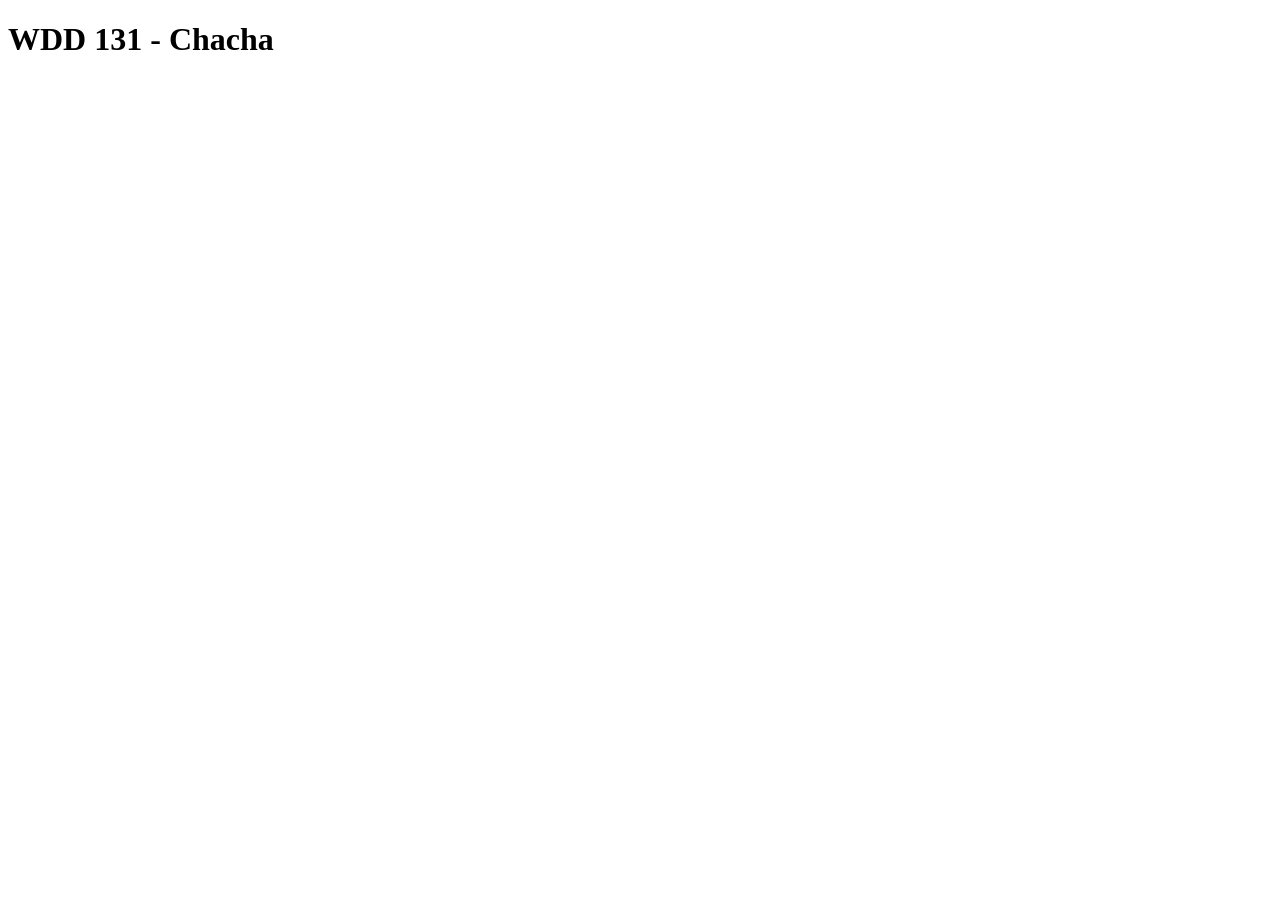
==== index.html @ d2848c0b "first step" ====
<!DOCTYPE html>
<html lang="en">

<head>
    <meta charset="UTF-8">
    <meta name="viewport" content="width=device-width, initial-scale=1.0">
    <title>WDD131</title>
</head>

<body>
    <h1>WDD 131 - Chacha</h1>

</body>

</html>
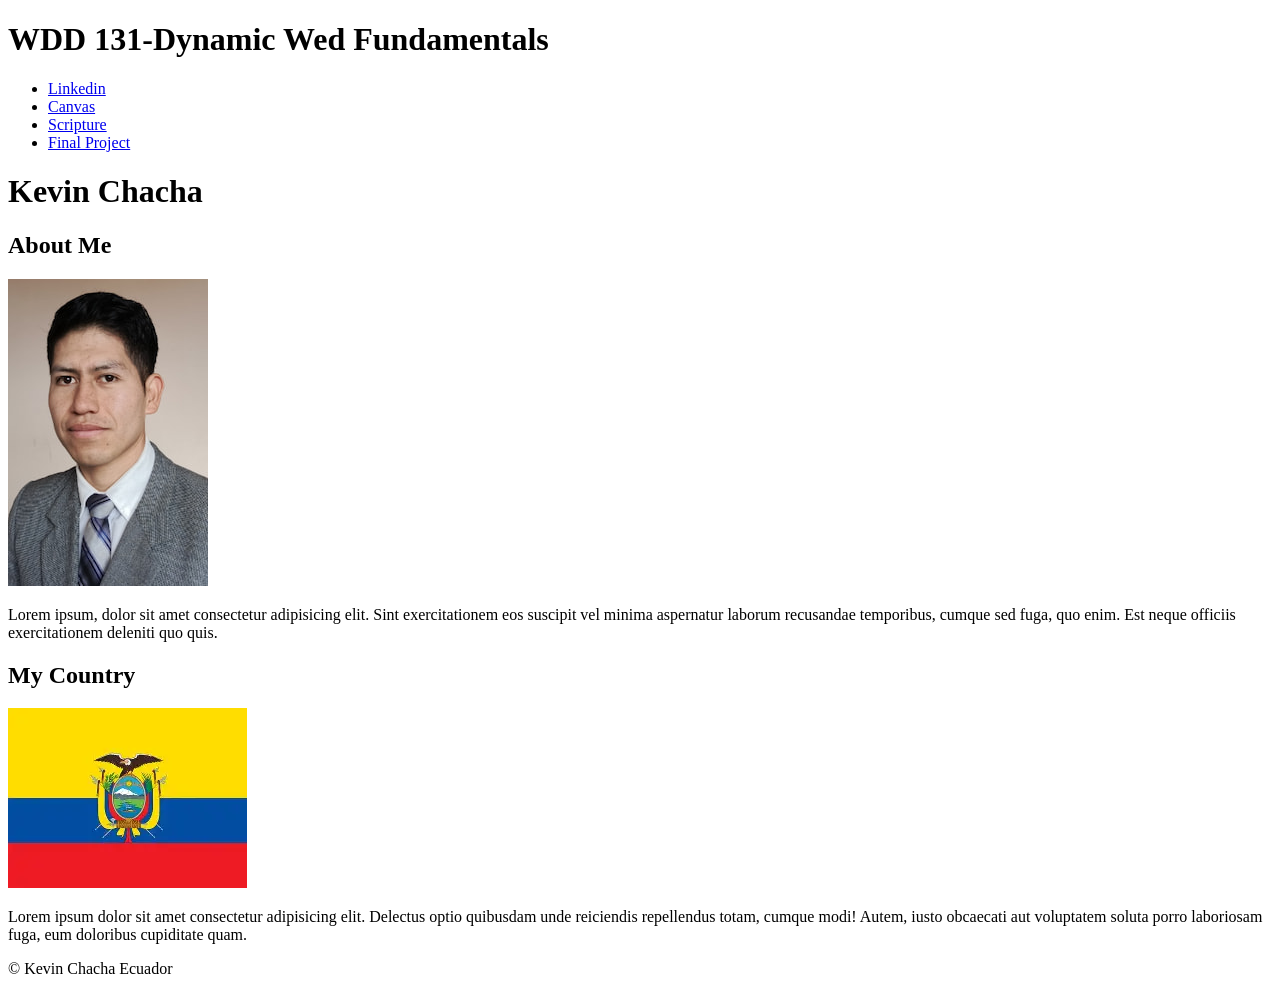
==== commit 30d8e31f: "index first steps" ====
--- a/index.html
+++ b/index.html
@@ -4,11 +4,55 @@
 <head>
     <meta charset="UTF-8">
     <meta name="viewport" content="width=device-width, initial-scale=1.0">
-    <title>WDD131</title>
+    <title>WDD131-Dynamic Wed Fundamentaals-Kevin Chacha</title>
+    <meta name=" description" content=" -------">
+    <meta name="author" content="Kevin Chacha J">
+    <link rel="preconnect" href="https://fonts.googleapis.com">
+    <link rel="preconnect" href="https://fonts.gstatic.com" crossorigin>
+    <link href="https://fonts.googleapis.com/css2?family=Playfair+Display:ital,wght@0,400..900;1,400..900&display=swap"
+        rel="stylesheet">
 </head>
 
+
 <body>
-    <h1>WDD 131 - Chacha</h1>
+    <header>
+        <h1><span id="Course-title">WDD 131</span>-Dynamic Wed Fundamentals</h1>
+        <nav>
+            <ul>
+                <li><a href="https://www.linkedin.com/in/kevin-chacha-jim%C3%A9nez-0bb5a928a/"
+                        target="_blank">Linkedin</a></li>
+                <li><a href="https://byupw.instructure.com/" target="_blank">Canvas</a></li>
+                <li><a href="https://www.churchofjesuschrist.org/study/scriptures/dc-testament/dc/9?lang=eng&id=p14#p14"
+                        target="_blank">Scripture</a>
+                </li>
+                <li><a href="#">Final Project</a></li>
+            </ul>
+        </nav>
+    </header>
+    <main>
+        <h1>Kevin Chacha</h1>
+        <section class="card">
+            <h2>About Me</h2>
+            <img src="images/profile.jpg" alt="photo of profile Kevin Chacha">
+            <p>Lorem ipsum, dolor sit amet consectetur adipisicing elit. Sint exercitationem eos suscipit vel minima
+                aspernatur laborum recusandae temporibus, cumque sed fuga, quo enim. Est neque officiis exercitationem
+                deleniti quo quis.</p>
+        </section>
+        <section class="card">
+            <h2>My Country</h2>
+            <img src="images/flagecuador.jpg" alt="Flag of ecuador">
+            <p>Lorem ipsum dolor sit amet consectetur adipisicing elit. Delectus optio quibusdam unde reiciendis
+                repellendus totam, cumque modi! Autem, iusto obcaecati aut voluptatem soluta porro laboriosam fuga, eum
+                doloribus cupiditate quam.</p>
+        </section>
+    </main>
+    <Footer>
+        <p>&copy; <span id="currentyear"></span>Kevin Chacha Ecuador </p>
+        <p id="lastModified"></p>
+
+
+    </Footer>
+
 
 </body>
 
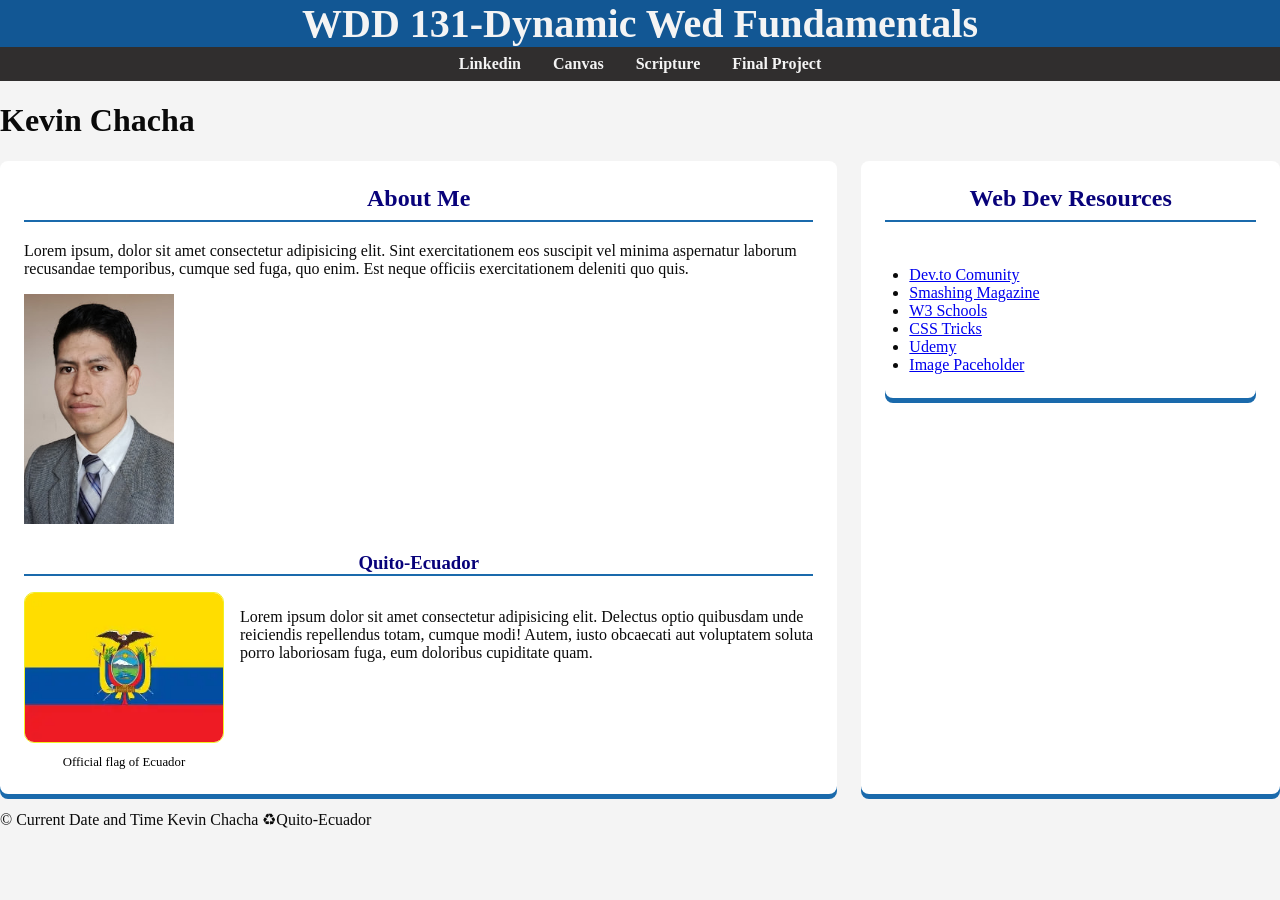
==== commit 4521d8b2: "ok" ====
--- a/index.html
+++ b/index.html
@@ -5,12 +5,14 @@
     <meta charset="UTF-8">
     <meta name="viewport" content="width=device-width, initial-scale=1.0">
     <title>WDD131-Dynamic Wed Fundamentaals-Kevin Chacha</title>
-    <meta name=" description" content=" -------">
+    <meta name=" description" content="WDD 131 - Dynamic Ewbsite Fundametals at BYU-Idaho">
     <meta name="author" content="Kevin Chacha J">
     <link rel="preconnect" href="https://fonts.googleapis.com">
     <link rel="preconnect" href="https://fonts.gstatic.com" crossorigin>
     <link href="https://fonts.googleapis.com/css2?family=Playfair+Display:ital,wght@0,400..900;1,400..900&display=swap"
         rel="stylesheet">
+    <link rel="stylesheet" href="styles/base.css">
+    <script src="scripts/getdates.js" defer></script>
 </head>
 
 
@@ -18,7 +20,7 @@
     <header>
         <h1><span id="Course-title">WDD 131</span>-Dynamic Wed Fundamentals</h1>
         <nav>
-            <ul>
+            <ul class="menu">
                 <li><a href="https://www.linkedin.com/in/kevin-chacha-jim%C3%A9nez-0bb5a928a/"
                         target="_blank">Linkedin</a></li>
                 <li><a href="https://byupw.instructure.com/" target="_blank">Canvas</a></li>
@@ -29,25 +31,53 @@
             </ul>
         </nav>
     </header>
-    <main>
-        <h1>Kevin Chacha</h1>
-        <section class="card">
+
+    <h1>Kevin Chacha</h1>
+    <div class="main-content-grid">
+        <section class="card about-me">
             <h2>About Me</h2>
-            <img src="images/profile.jpg" alt="photo of profile Kevin Chacha">
-            <p>Lorem ipsum, dolor sit amet consectetur adipisicing elit. Sint exercitationem eos suscipit vel minima
-                aspernatur laborum recusandae temporibus, cumque sed fuga, quo enim. Est neque officiis exercitationem
-                deleniti quo quis.</p>
+            <div clas="card-content-top">
+
+                <p class="box1">Lorem ipsum, dolor sit amet consectetur adipisicing elit. Sint exercitationem eos
+                    suscipit vel minima
+                    aspernatur laborum recusandae temporibus, cumque sed fuga, quo enim. Est neque officiis
+                    exercitationem
+                    deleniti quo quis.</p>
+                <img src="images/profile.jpg" alt="photo of profile Kevin Chacha" class="box2">
+            </div>
+            <div class="country-info">
+                <h3>Quito-Ecuador</h3>
+                <div class="country-details">
+                    <figure>
+                        <img src="images/flagecuador.jpg" alt="Flag of ecuador">
+                        <figcaption>Official flag of Ecuador</figcaption>
+                    </figure>
+                    <p>Lorem ipsum dolor sit amet consectetur adipisicing elit. Delectus optio quibusdam unde reiciendis
+                        repellendus totam, cumque modi! Autem, iusto obcaecati aut voluptatem soluta porro laboriosam
+                        fuga,
+                        eum
+                        doloribus cupiditate quam.</p>
+                </div>
+            </div>
+
         </section>
-        <section class="card">
-            <h2>My Country</h2>
-            <img src="images/flagecuador.jpg" alt="Flag of ecuador">
-            <p>Lorem ipsum dolor sit amet consectetur adipisicing elit. Delectus optio quibusdam unde reiciendis
-                repellendus totam, cumque modi! Autem, iusto obcaecati aut voluptatem soluta porro laboriosam fuga, eum
-                doloribus cupiditate quam.</p>
+        <section class="card web-dev-resources-card">
+            <h2> Web Dev Resources</h2>
+            <ul class="card web">
+                <li><a href="https://dev.to/">Dev.to Comunity</a></li>
+                <li><a href="https://www.smashingmagazine.com" target="_blank">Smashing Magazine</a></li>
+                <li><a href="https://www.w3schools.com" target="_blank">W3 Schools</a></li>
+                <li><a href="https://css-tricks.com" target="_blank">CSS Tricks</a></li>
+                <li><a href="https://www.udemy.com translate=" target="_blank">Udemy</a></li>
+                <li><a href="https://static.vecteezy.com/system/resources/previews/016/916/479/non_2x/placeholder-icon-design-free-vector.jpg"
+                        target="_blank">Image
+                        Paceholder</a></li>
+            </ul>
         </section>
+    </div>
     </main>
     <Footer>
-        <p>&copy; <span id="currentyear"></span>Kevin Chacha Ecuador </p>
+        <p>&copy; Current Date and Time <span id="currentyear"></span>Kevin Chacha ♻Quito-Ecuador </p>
         <p id="lastModified"></p>
 
 
--- a/styles/base.css
+++ b/styles/base.css
@@ -0,0 +1,151 @@
+* {
+    box-sizing: border-box;
+}
+
+:root {
+    --primary-color: #125794;
+    --secondary-color: #f4f4f4;
+    --text-color: #0a0a0a;
+    --nav-color: #302e2e;
+    --acent-color: #ffc107;
+}
+
+body {
+    font-family: "Playfair+Display", serif;
+    font-weight: 400;
+    background-color: var(--secondary-color);
+    color: var(--text-color);
+    margin: 0;
+}
+
+header {
+    background-color: var(--primary-color);
+    color: var(--secondary-color);
+    padding: 0;
+    text-align: center;
+
+}
+
+header h1 {
+    margin: 0;
+    font-size: 2.5rem;
+    font-weight: 700;
+}
+
+
+nav ul {
+    display: flex;
+    justify-content: center;
+    list-style: none;
+    padding: 0;
+    margin: 0;
+    background-color: var(--nav-color);
+
+}
+
+
+nav a {
+    color: var(--secondary-color);
+    text-decoration: none;
+    font-weight: bold;
+    padding: 0.5rem 1rem;
+    display: inline-block;
+}
+
+
+nav a:hover {
+    background-color: rgb(95, 95, 240);
+    color: #0c0101;
+    border-radius: 5px;
+    padding: 0.5 1 rem;
+    transition: 0.3s;
+
+}
+
+main {
+    max-width: 900px;
+    margin: 2rem auto;
+    padding: 0 1rem;
+}
+
+.main-content-grid {
+    display: grid;
+    grid-template-columns: 2fr 1fr;
+    gap: 1.5rem;
+}
+
+
+
+
+.box1 {
+
+    flex: 1;
+    font-size: 1rem;
+
+
+}
+
+.box2 {
+    max-width: 150px;
+}
+
+.card {
+    background-color: #fff;
+    border-radius: 8px;
+    box-shadow: 0 5px #1a6aac;
+    padding: 1.5rem;
+}
+
+.card h2 {
+    text-align: center;
+    color: #08027a;
+    border-bottom: 2px solid #1a6aac;
+    padding-bottom: 0.5rem;
+    margin-top: 0;
+
+}
+
+.about-me .card-content-top {
+    display: flex;
+    align-items: flex-start;
+    gap: 1 rem;
+}
+
+.about-me .country-info {
+    margin-top: 1.5rem;
+}
+
+
+
+.country-info h3 {
+    text-align: center;
+    margin-bottom: 1rem;
+    border-bottom: 2px solid #1a6aac;
+    padding-bottom: 0.5;
+    color: #08027a;
+}
+
+.country-info .country-details {
+    display: flex;
+    align-items: flex-start;
+    gap: 1rem;
+}
+
+.country-info figure {
+    margin: 0;
+    text-align: center;
+}
+
+.country-info figcaption {
+    font-size: 0.8rem;
+    color: #000;
+    margin-top: 0.5rem;
+}
+
+.country-info img {
+    max-width: 200px;
+    height: auto;
+    border: 1px solid rgb(240, 240, 38);
+    border-radius: 10px;
+
+}
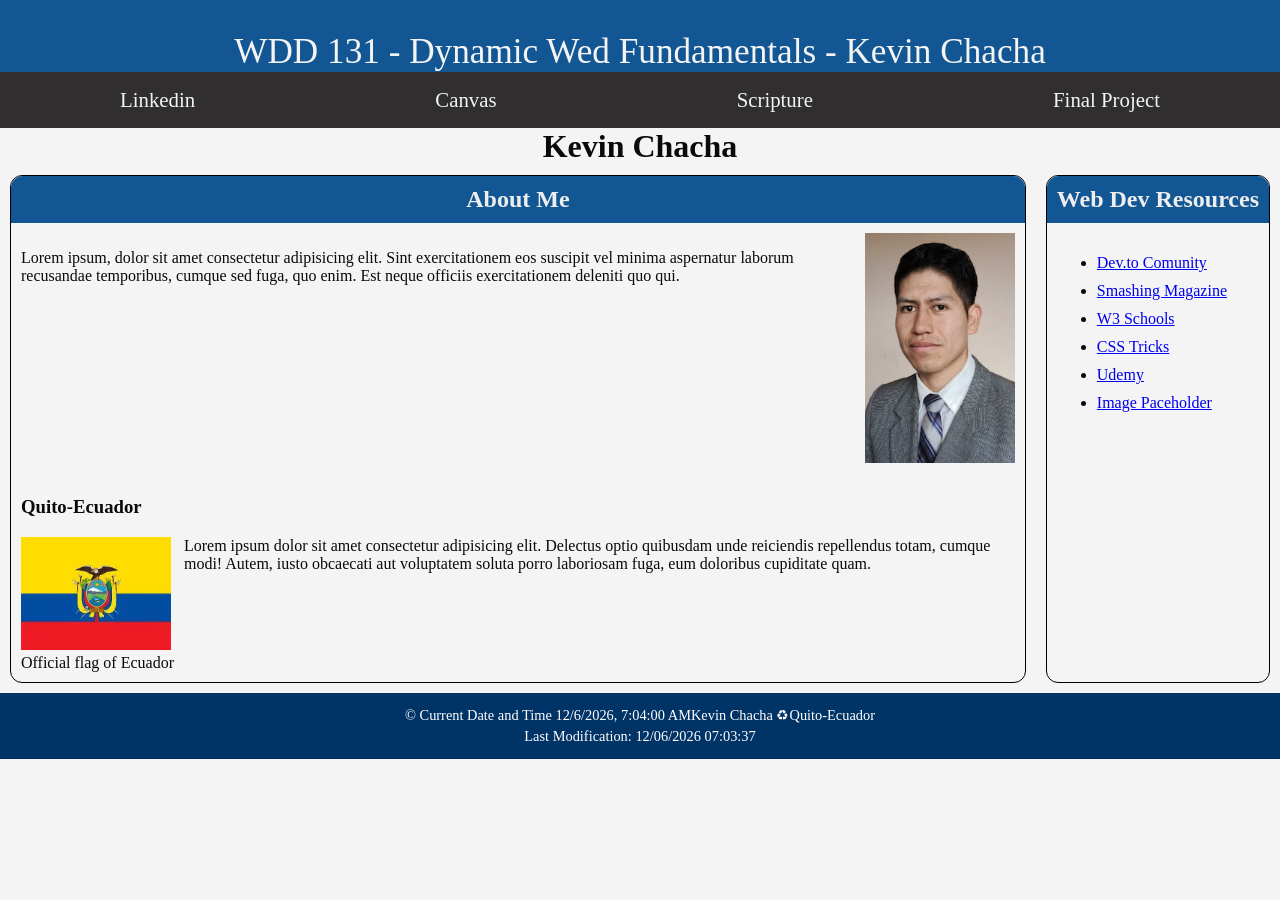
==== commit 66427c9c: "ready" ====
--- a/index.html
+++ b/index.html
@@ -5,7 +5,7 @@
     <meta charset="UTF-8">
     <meta name="viewport" content="width=device-width, initial-scale=1.0">
     <title>WDD131-Dynamic Wed Fundamentaals-Kevin Chacha</title>
-    <meta name=" description" content="WDD 131 - Dynamic Ewbsite Fundametals at BYU-Idaho">
+    <meta name=" description" content="WDD 131 - Dynamic Website Fundametals at BYU-Idaho">
     <meta name="author" content="Kevin Chacha J">
     <link rel="preconnect" href="https://fonts.googleapis.com">
     <link rel="preconnect" href="https://fonts.gstatic.com" crossorigin>
@@ -18,72 +18,68 @@
 
 <body>
     <header>
-        <h1><span id="Course-title">WDD 131</span>-Dynamic Wed Fundamentals</h1>
+        <span id="Course-title">WDD 131 - Dynamic Wed Fundamentals - Kevin Chacha</span>
         <nav>
-            <ul class="menu">
-                <li><a href="https://www.linkedin.com/in/kevin-chacha-jim%C3%A9nez-0bb5a928a/"
-                        target="_blank">Linkedin</a></li>
-                <li><a href="https://byupw.instructure.com/" target="_blank">Canvas</a></li>
-                <li><a href="https://www.churchofjesuschrist.org/study/scriptures/dc-testament/dc/9?lang=eng&id=p14#p14"
-                        target="_blank">Scripture</a>
-                </li>
-                <li><a href="#">Final Project</a></li>
-            </ul>
+            <a href="https://www.linkedin.com/in/kevin-chacha-jim%C3%A9nez-0bb5a928a/" target="_blank">Linkedin</a>
+            <a href="https://byupw.instructure.com/" target="_blank">Canvas</a>
+            <a href="https://www.churchofjesuschrist.org/study/scriptures/dc-testament/dc/9?lang=eng&id=p14#p14"
+                target="_blank">Scripture</a>
+
+            <a href="#">Final Project</a>
         </nav>
     </header>
-
-    <h1>Kevin Chacha</h1>
-    <div class="main-content-grid">
-        <section class="card about-me">
+    <main>
+        <h1>Kevin Chacha</h1>
+        <section class="card">
             <h2>About Me</h2>
-            <div clas="card-content-top">
-
-                <p class="box1">Lorem ipsum, dolor sit amet consectetur adipisicing elit. Sint exercitationem eos
+            <div clas="nofloat">
+                <div class="floatright">
+                    <img src="images/profile.jpg" alt="photo of profile Kevin Chacha">
+                </div>
+                <p>
+                    Lorem ipsum, dolor sit amet consectetur adipisicing elit. Sint exercitationem eos
                     suscipit vel minima
                     aspernatur laborum recusandae temporibus, cumque sed fuga, quo enim. Est neque officiis
                     exercitationem
-                    deleniti quo quis.</p>
-                <img src="images/profile.jpg" alt="photo of profile Kevin Chacha" class="box2">
+                    deleniti quo qui.
+                </p>
             </div>
-            <div class="country-info">
+            <div class="nofloat">
                 <h3>Quito-Ecuador</h3>
-                <div class="country-details">
-                    <figure>
-                        <img src="images/flagecuador.jpg" alt="Flag of ecuador">
-                        <figcaption>Official flag of Ecuador</figcaption>
-                    </figure>
-                    <p>Lorem ipsum dolor sit amet consectetur adipisicing elit. Delectus optio quibusdam unde reiciendis
-                        repellendus totam, cumque modi! Autem, iusto obcaecati aut voluptatem soluta porro laboriosam
-                        fuga,
-                        eum
-                        doloribus cupiditate quam.</p>
-                </div>
+                <figure class="floatleft">
+                    <img src="images/flagecuador.jpg" alt="Flag of ecuador">
+                    <figcaption>Official flag of Ecuador</figcaption>
+                </figure>
+                <p>Lorem ipsum dolor sit amet consectetur adipisicing elit. Delectus optio quibusdam unde reiciendis
+                    repellendus totam, cumque modi! Autem, iusto obcaecati aut voluptatem soluta porro laboriosam
+                    fuga,
+                    eum
+                    doloribus cupiditate quam.
+                </p>
             </div>
 
         </section>
-        <section class="card web-dev-resources-card">
+        <section class="card">
             <h2> Web Dev Resources</h2>
-            <ul class="card web">
-                <li><a href="https://dev.to/">Dev.to Comunity</a></li>
-                <li><a href="https://www.smashingmagazine.com" target="_blank">Smashing Magazine</a></li>
-                <li><a href="https://www.w3schools.com" target="_blank">W3 Schools</a></li>
-                <li><a href="https://css-tricks.com" target="_blank">CSS Tricks</a></li>
-                <li><a href="https://www.udemy.com translate=" target="_blank">Udemy</a></li>
-                <li><a href="https://static.vecteezy.com/system/resources/previews/016/916/479/non_2x/placeholder-icon-design-free-vector.jpg"
-                        target="_blank">Image
-                        Paceholder</a></li>
-            </ul>
+            <div class="aling-center">
+                <ul>
+                    <li><a href="https://dev.to/">Dev.to Comunity</a></li>
+                    <li><a href="https://www.smashingmagazine.com" target="_blank">Smashing Magazine</a></li>
+                    <li><a href="https://www.w3schools.com" target="_blank">W3 Schools</a></li>
+                    <li><a href="https://css-tricks.com" target="_blank">CSS Tricks</a></li>
+                    <li><a href="https://www.udemy.com translate=" target="_blank">Udemy</a></li>
+                    <li><a href="https://static.vecteezy.com/system/resources/previews/016/916/479/non_2x/placeholder-icon-design-free-vector.jpg"
+                            target="_blank">Image
+                            Paceholder</a></li>
+                </ul>
+            </div>
         </section>
-    </div>
     </main>
-    <Footer>
-        <p>&copy; Current Date and Time <span id="currentyear"></span>Kevin Chacha ♻Quito-Ecuador </p>
+    </main>
+    <footer>
+        <p>&copy; Current Date and Time <span id="currentDateTime"></span>Kevin Chacha ♻Quito-Ecuador </p>
         <p id="lastModified"></p>
-
-
-    </Footer>
-
-
+    </footer>
 </body>
 
 </html>
--- a/styles/base.css
+++ b/styles/base.css
@@ -1,7 +1,3 @@
-* {
-    box-sizing: border-box;
-}
-
 :root {
     --primary-color: #125794;
     --secondary-color: #f4f4f4;
@@ -12,140 +8,131 @@
 
 body {
     font-family: "Playfair+Display", serif;
-    font-weight: 400;
+    margin: 0;
     background-color: var(--secondary-color);
-    color: var(--text-color);
-    margin: 0;
+    color: var(--text-color)
 }
 
 header {
     background-color: var(--primary-color);
     color: var(--secondary-color);
-    padding: 0;
     text-align: center;
+    font-size: 2.2rem;
+    padding-top: 2rem;
 
-}
-
-header h1 {
-    margin: 0;
-    font-size: 2.5rem;
-    font-weight: 700;
-}
-
-
-nav ul {
-    display: flex;
-    justify-content: center;
-    list-style: none;
-    padding: 0;
-    margin: 0;
-    background-color: var(--nav-color);
 
 }
 
 
+
+nav {
+    display: flex;
+    flex-wrap: wrap;
+    background-color: var(--nav-color);
+    font-size: 1.3rem;
+
+
+}
+
 nav a {
+    margin: 1rem;
+    flex: auto;
+    text-align: center;
     color: var(--secondary-color);
     text-decoration: none;
-    font-weight: bold;
-    padding: 0.5rem 1rem;
-    display: inline-block;
+
 }
 
 
 nav a:hover {
-    background-color: rgb(95, 95, 240);
-    color: #0c0101;
-    border-radius: 5px;
-    padding: 0.5 1 rem;
-    transition: 0.3s;
+    color: #ffc107;
+}
+
+main {
+    display: grid;
+    max-width: 1300px;
+    margin: 0 auto;
+    grid-template-columns: auto auto;
+}
+
+h1 {
+    margin: 0;
+    font-size: 2rem;
+    font-weight: 900;
+    grid-column: 1/3;
+    text-align: center;
+}
+
+h2 {
+    color: #eee;
+    text-align: center;
+    background-color: var(--primary-color);
+    margin: auto;
+    padding: 10px;
+    border-radius: 0.75rem 0.75rem 0 0;
+}
+
+img {
+    width: 150px;
+    height: auto;
+}
+
+li {
+    padding: 5px 0;
+}
+
+footer {
+    background-color: #003366;
+    color: #fff;
+    text-align: center;
+    padding: 10px;
+}
+
+footer p {
+    margin: 0.25rem 0;
+    font-size: 0.9rem;
+}
+
+/* .yardings */
+
+.card {
+    border: 1px solid #000;
+    border-radius: 0.75rem;
+    background-color: var(--secondary-color);
+    margin: 10px;
+}
+
+.card>div {
+    padding: 10px;
 
 }
 
-main {
-    max-width: 900px;
-    margin: 2rem auto;
-    padding: 0 1rem;
+.floatleft {
+    float: left;
+    padding-right: 10px;
+    padding-bottom: 10px;
+    margin: 0;
 }
 
-.main-content-grid {
-    display: grid;
-    grid-template-columns: 2fr 1fr;
-    gap: 1.5rem;
+.floatright {
+    float: right;
+    padding-left: 10px;
 }
 
-
-
-
-.box1 {
-
-    flex: 1;
-    font-size: 1rem;
-
-
+.nofloat {
+    clear: both;
 }
 
-.box2 {
-    max-width: 150px;
+.aling_center {
+    display: grid;
+    height: 100%;
+
+    align-items: center;
 }
 
-.card {
-    background-color: #fff;
-    border-radius: 8px;
-    box-shadow: 0 5px #1a6aac;
-    padding: 1.5rem;
-}
-
-.card h2 {
+#course-title {
+    display: block;
     text-align: center;
-    color: #08027a;
-    border-bottom: 2px solid #1a6aac;
-    padding-bottom: 0.5rem;
-    margin-top: 0;
-
-}
-
-.about-me .card-content-top {
-    display: flex;
-    align-items: flex-start;
-    gap: 1 rem;
-}
-
-.about-me .country-info {
-    margin-top: 1.5rem;
-}
-
-
-
-.country-info h3 {
-    text-align: center;
-    margin-bottom: 1rem;
-    border-bottom: 2px solid #1a6aac;
-    padding-bottom: 0.5;
-    color: #08027a;
-}
-
-.country-info .country-details {
-    display: flex;
-    align-items: flex-start;
-    gap: 1rem;
-}
-
-.country-info figure {
-    margin: 0;
-    text-align: center;
-}
-
-.country-info figcaption {
-    font-size: 0.8rem;
-    color: #000;
-    margin-top: 0.5rem;
-}
-
-.country-info img {
-    max-width: 200px;
-    height: auto;
-    border: 1px solid rgb(240, 240, 38);
-    border-radius: 10px;
-
+    padding: 2rem;
+    font-size: xx-large;
 }
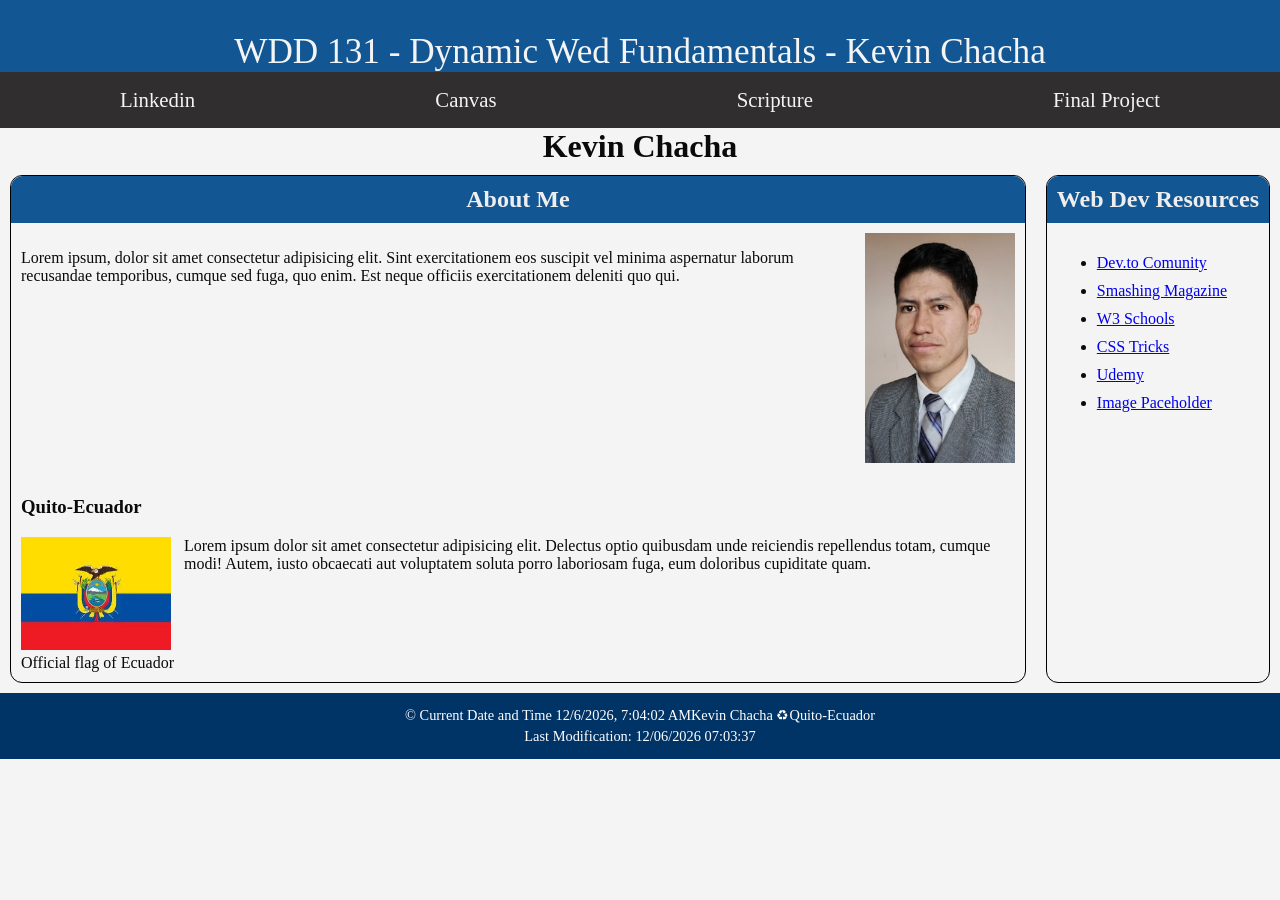
==== commit 67f8c0d4: "no errors" ====
--- a/index.html
+++ b/index.html
@@ -32,7 +32,7 @@
         <h1>Kevin Chacha</h1>
         <section class="card">
             <h2>About Me</h2>
-            <div clas="nofloat">
+            <div class="nofloat">
                 <div class="floatright">
                     <img src="images/profile.jpg" alt="photo of profile Kevin Chacha">
                 </div>
@@ -67,14 +67,13 @@
                     <li><a href="https://www.smashingmagazine.com" target="_blank">Smashing Magazine</a></li>
                     <li><a href="https://www.w3schools.com" target="_blank">W3 Schools</a></li>
                     <li><a href="https://css-tricks.com" target="_blank">CSS Tricks</a></li>
-                    <li><a href="https://www.udemy.com translate=" target="_blank">Udemy</a></li>
+                    <li><a href="https://www.udemy.com" target="_blank">Udemy</a></li>
                     <li><a href="https://static.vecteezy.com/system/resources/previews/016/916/479/non_2x/placeholder-icon-design-free-vector.jpg"
                             target="_blank">Image
                             Paceholder</a></li>
                 </ul>
             </div>
         </section>
-    </main>
     </main>
     <footer>
         <p>&copy; Current Date and Time <span id="currentDateTime"></span>Kevin Chacha ♻Quito-Ecuador </p>
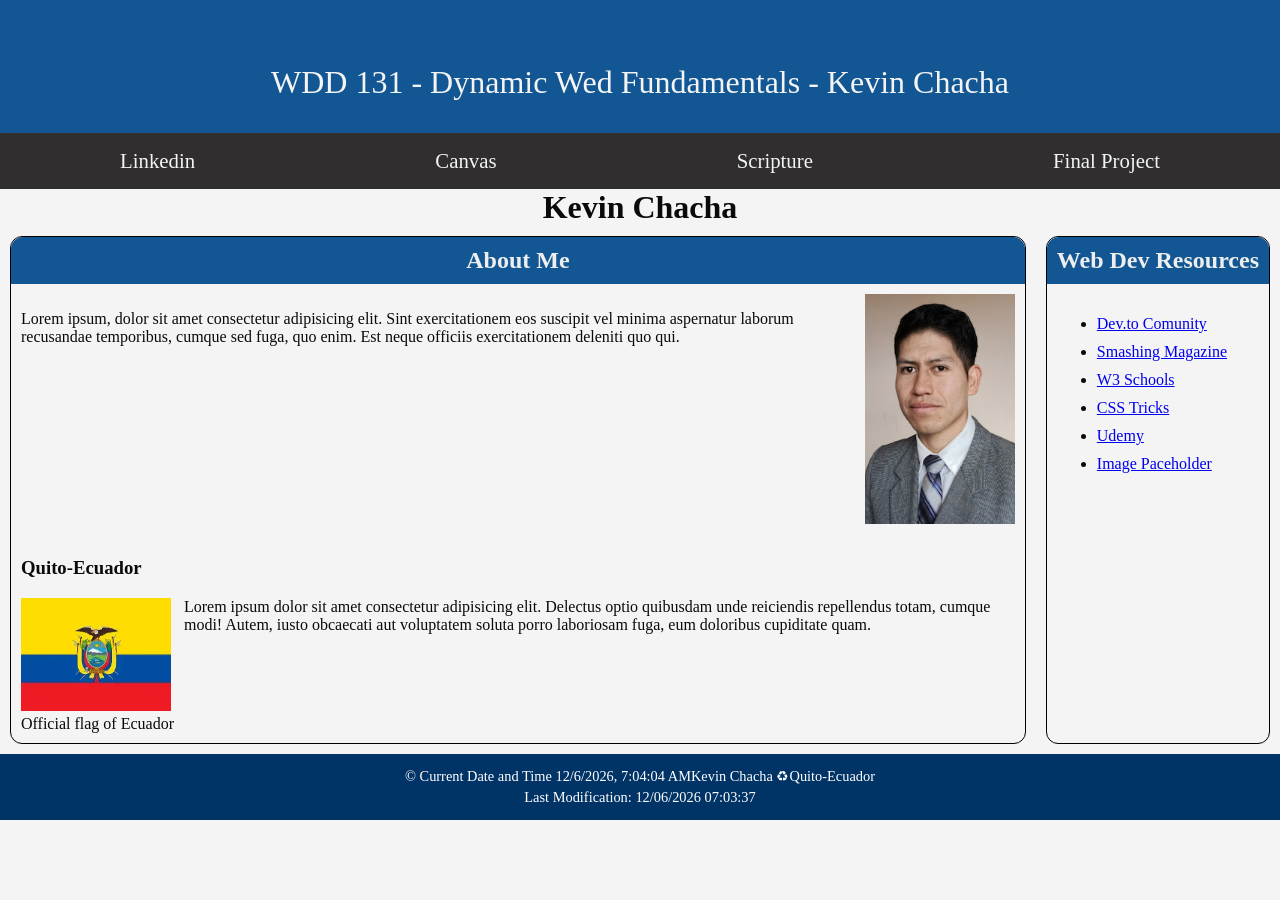
==== commit 7adda1c8: "no errors" ====
--- a/index.html
+++ b/index.html
@@ -18,7 +18,7 @@
 
 <body>
     <header>
-        <span id="Course-title">WDD 131 - Dynamic Wed Fundamentals - Kevin Chacha</span>
+        <span id="course-title">WDD 131 - Dynamic Wed Fundamentals - Kevin Chacha</span>
         <nav>
             <a href="https://www.linkedin.com/in/kevin-chacha-jim%C3%A9nez-0bb5a928a/" target="_blank">Linkedin</a>
             <a href="https://byupw.instructure.com/" target="_blank">Canvas</a>
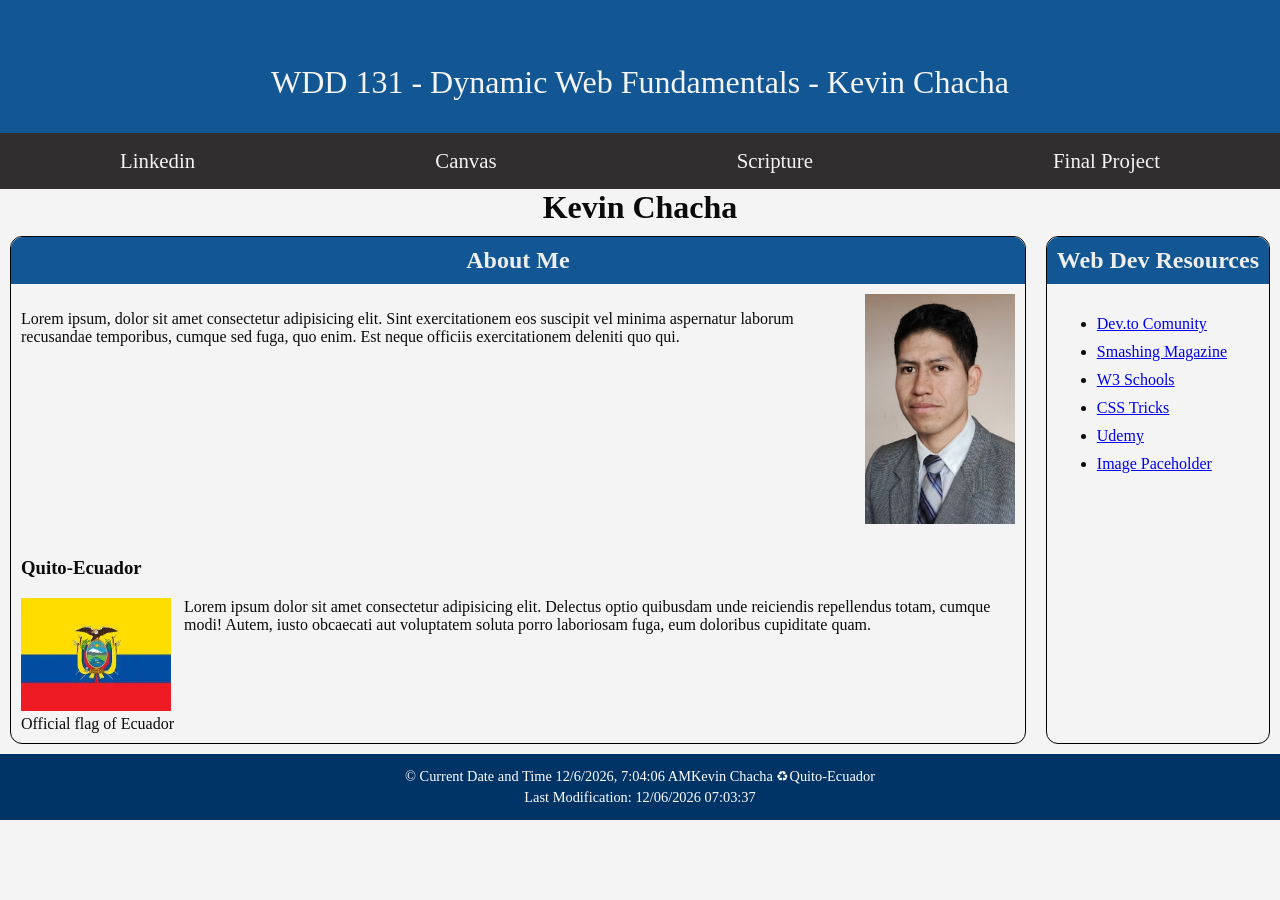
==== commit 314af272: "ok" ====
--- a/index.html
+++ b/index.html
@@ -18,7 +18,7 @@
 
 <body>
     <header>
-        <span id="course-title">WDD 131 - Dynamic Wed Fundamentals - Kevin Chacha</span>
+        <span id="course-title">WDD 131 - Dynamic Web Fundamentals - Kevin Chacha</span>
         <nav>
             <a href="https://www.linkedin.com/in/kevin-chacha-jim%C3%A9nez-0bb5a928a/" target="_blank">Linkedin</a>
             <a href="https://byupw.instructure.com/" target="_blank">Canvas</a>
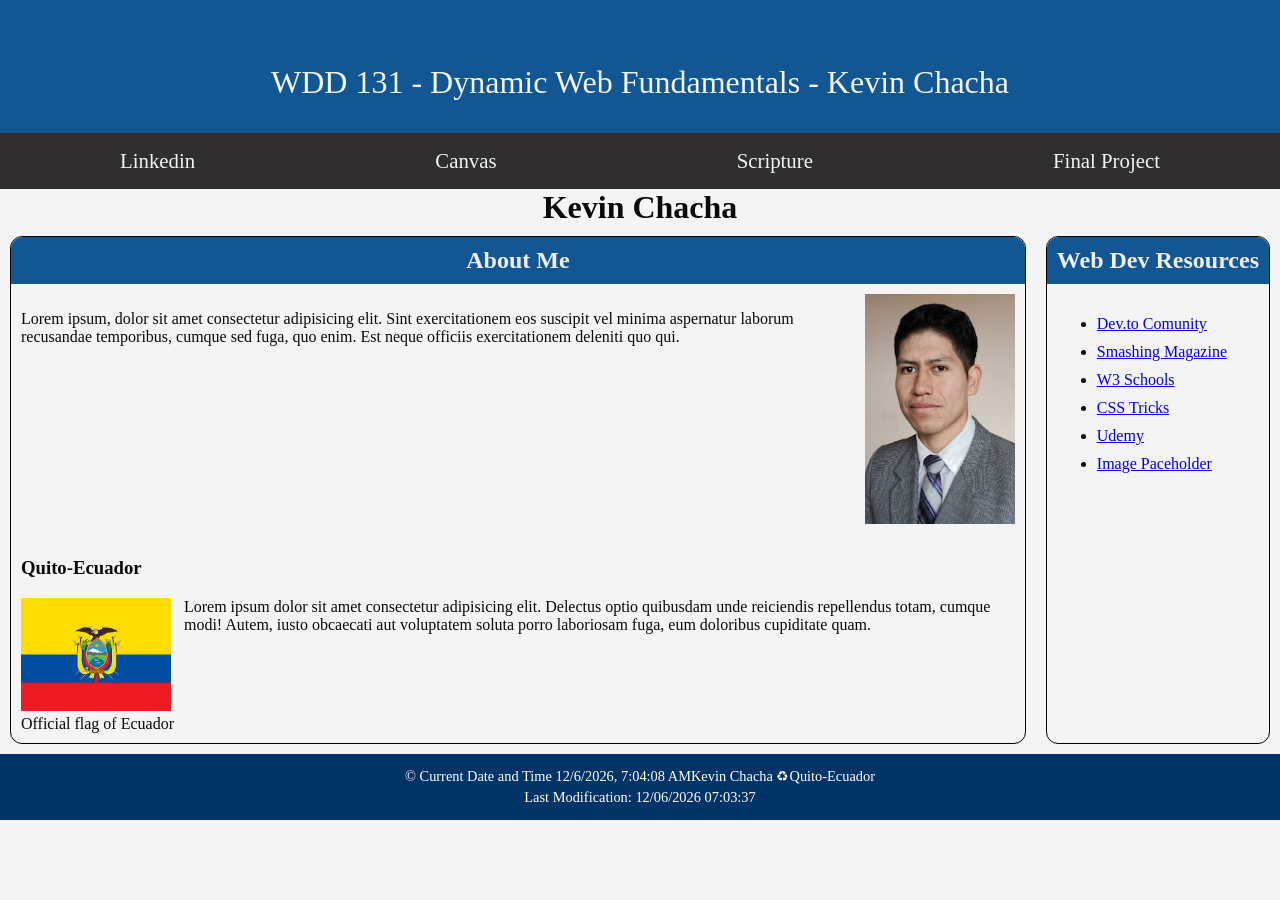
==== commit f72570ce: "oki" ====
--- a/index.html
+++ b/index.html
@@ -5,8 +5,8 @@
     <meta charset="UTF-8">
     <meta name="viewport" content="width=device-width, initial-scale=1.0">
     <title>WDD131-Dynamic Wed Fundamentaals-Kevin Chacha</title>
-    <meta name=" description" content="WDD 131 - Dynamic Website Fundametals at BYU-Idaho">
-    <meta name="author" content="Kevin Chacha J">
+    <meta name="description" content="WDD 131 - Dynamic Website Fundametals at BYU-Idaho">
+    <meta name="author" content="Kevin Chacha">
     <link rel="preconnect" href="https://fonts.googleapis.com">
     <link rel="preconnect" href="https://fonts.gstatic.com" crossorigin>
     <link href="https://fonts.googleapis.com/css2?family=Playfair+Display:ital,wght@0,400..900;1,400..900&display=swap"
